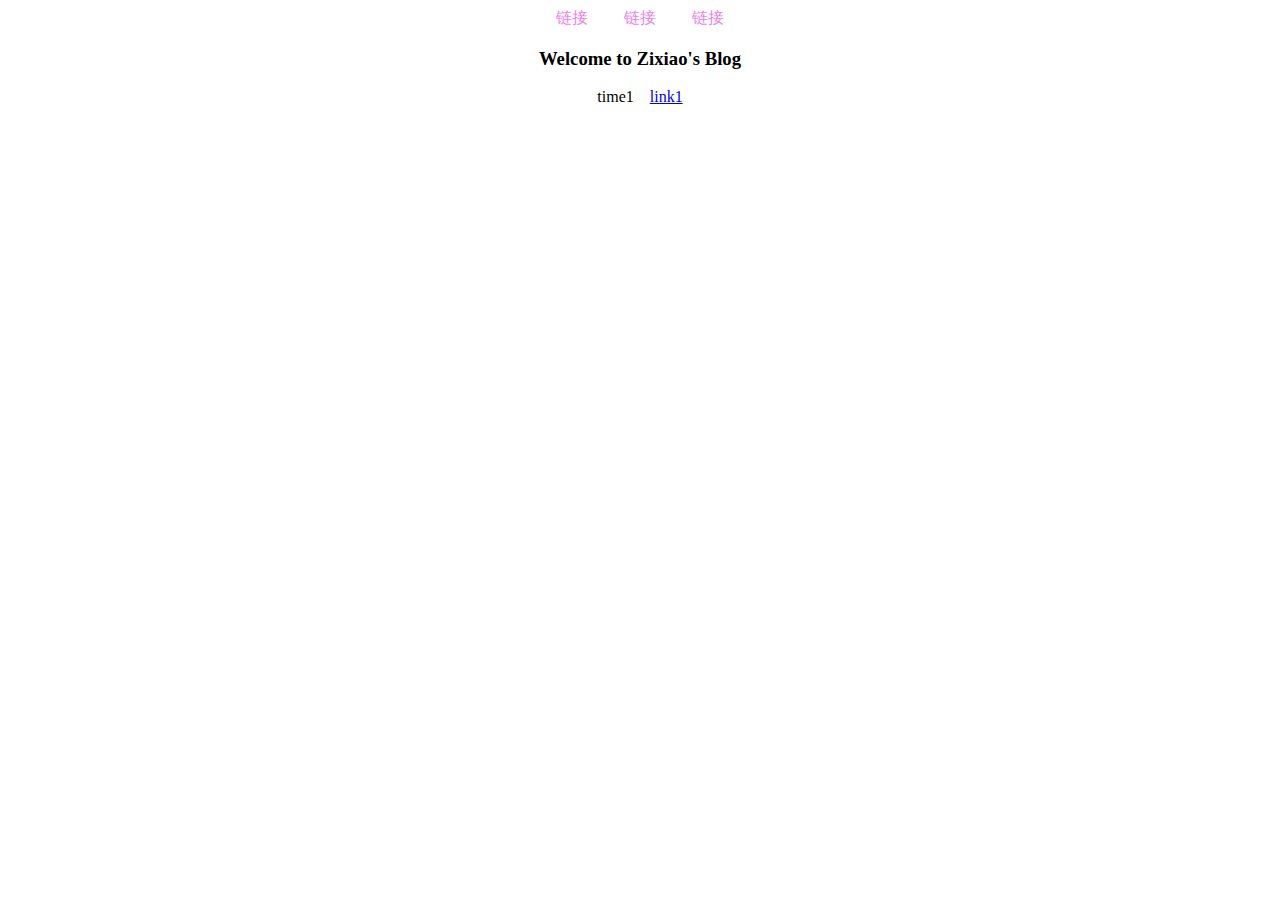
==== link_file/main_page/blog/blog.html @ bc9145be "0" ====
<!DOCTYPE html>
<html>
  <head>
    <meta charset="utf-8">
    <title>Zixiao's blog</title>
    <style>
      
      h3.blog_header{text-align: center;}
      .topnav{overflow: auto;text-align: center;}
      .topnav a{display: inline block;text-align: center;text-decoration: none;
                padding: 14px 16px;color: rgb(235, 130, 235);}
      .topnav a:hover{background-color: rgba(169, 168, 226, 0.938);}
      .inline{display: inline;padding: 8px;}
    </style>
  </head>
  <body>

    <div class="topnav">
      <a  href="#">链接</a>
      <a  href="#">链接</a>
      <a  href="#">链接</a>
    </div>

    <div> 
      <h3  class="blog_header">Welcome to Zixiao's Blog</h3>
    </div>

    <div>

      <div style="text-align:center">
        <div class="inline">time1</div><div class="inline"><a href="#">link1</a></div>
      </div>


    </div>
    
  
    
    
  </body>
</html>
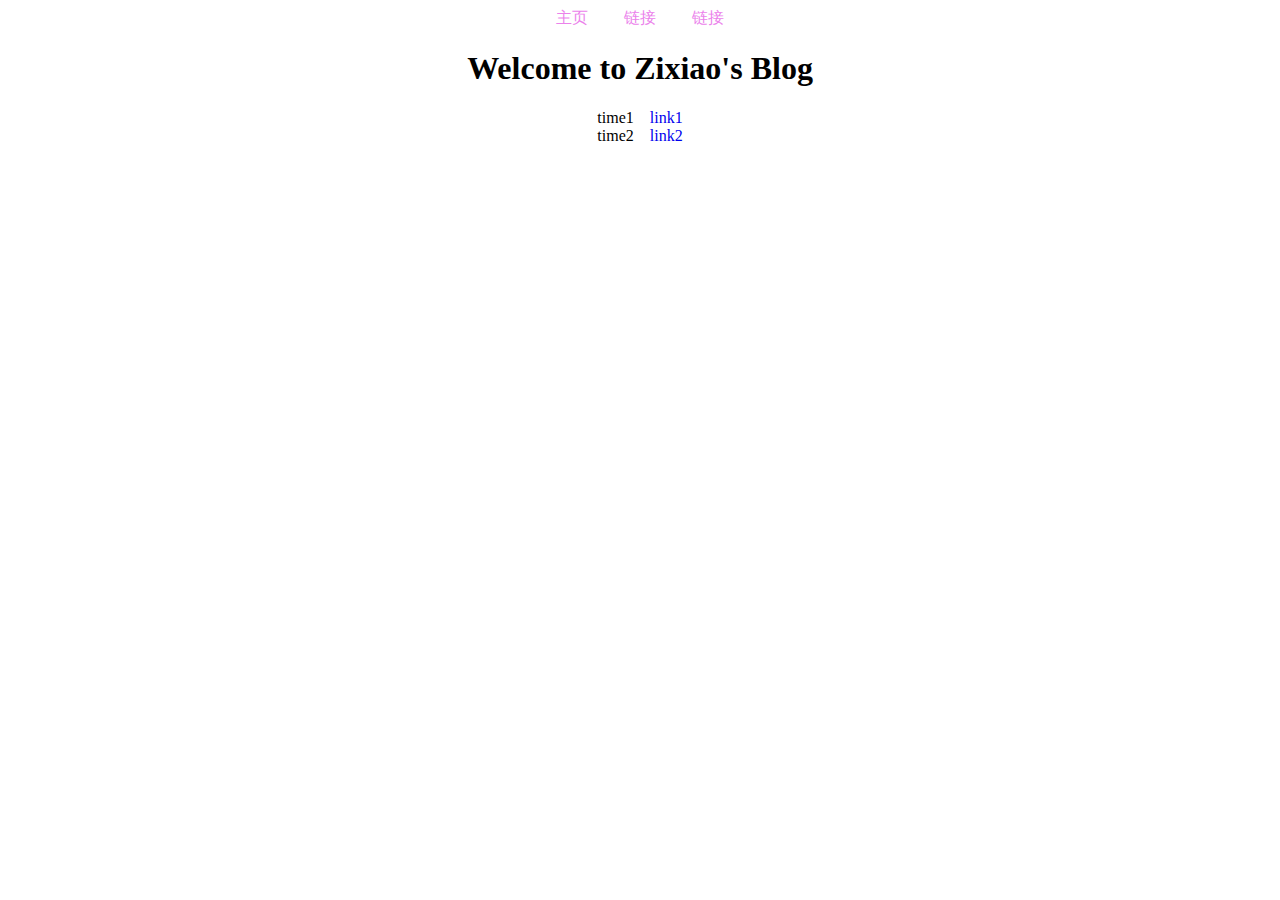
==== commit bcdf2f3f: "0" ====
--- a/link_file/main_page/blog/blog.html
+++ b/link_file/main_page/blog/blog.html
@@ -5,24 +5,25 @@
     <title>Zixiao's blog</title>
     <style>
       
-      h3.blog_header{text-align: center;}
+      h1.blog_header{text-align: center;}
       .topnav{overflow: auto;text-align: center;}
       .topnav a{display: inline block;text-align: center;text-decoration: none;
                 padding: 14px 16px;color: rgb(235, 130, 235);}
       .topnav a:hover{background-color: rgba(169, 168, 226, 0.938);}
       .inline{display: inline;padding: 8px;}
+      a{text-decoration: none;}
     </style>
   </head>
   <body>
 
     <div class="topnav">
-      <a  href="#">链接</a>
+      <a  href="../../../index.html">主页</a>
       <a  href="#">链接</a>
       <a  href="#">链接</a>
     </div>
 
     <div> 
-      <h3  class="blog_header">Welcome to Zixiao's Blog</h3>
+      <h1  class="blog_header">Welcome to Zixiao's Blog</h1>
     </div>
 
     <div>
@@ -31,6 +32,9 @@
         <div class="inline">time1</div><div class="inline"><a href="#">link1</a></div>
       </div>
 
+      <div style="text-align:center">
+        <div class="inline">time2</div><div class="inline"><a href="#">link2</a></div>
+      </div>
 
     </div>
     
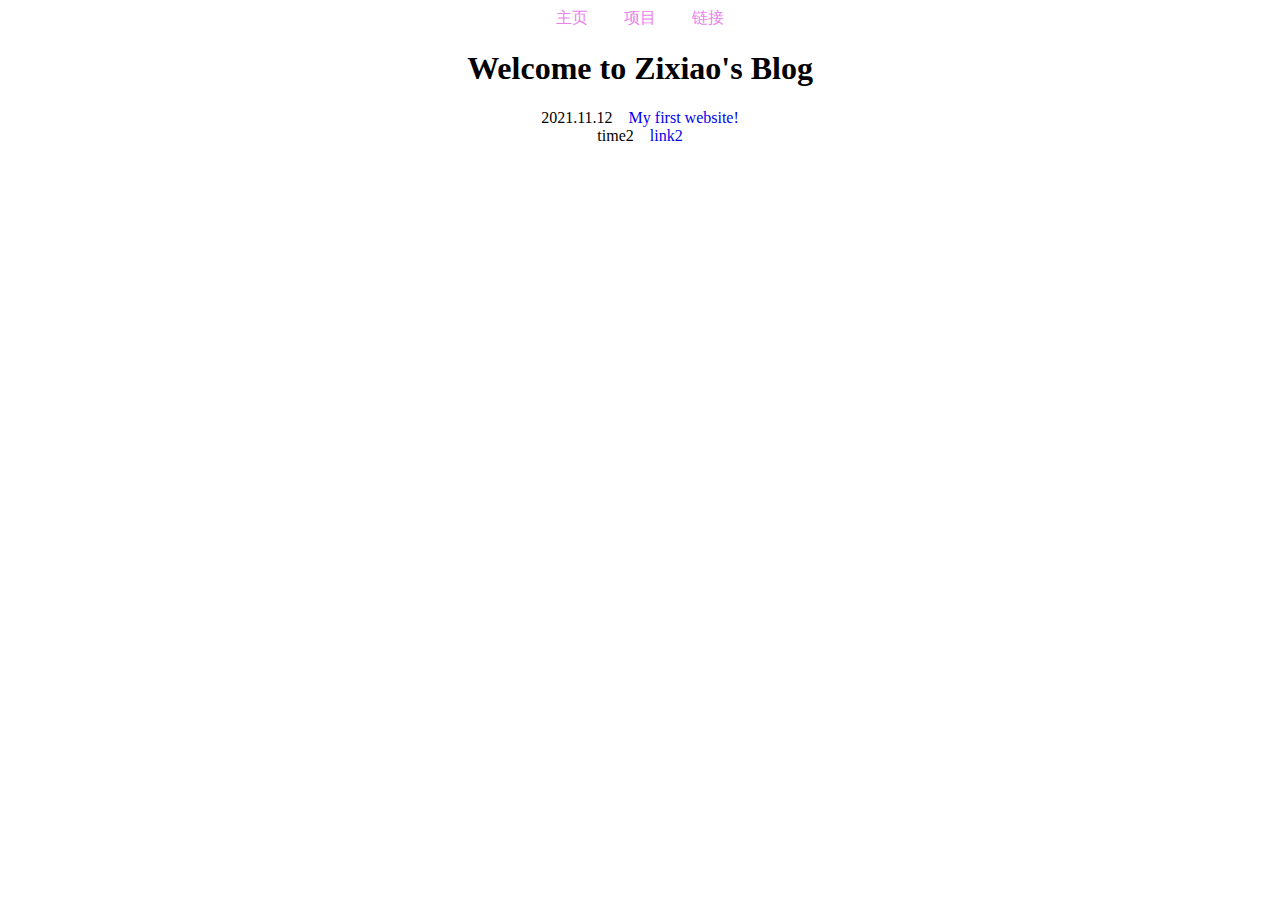
==== commit e4ddd6c0: "D7 update" ====
--- a/link_file/main_page/blog/blog.html
+++ b/link_file/main_page/blog/blog.html
@@ -6,7 +6,7 @@
     <style>
       
       h1.blog_header{text-align: center;}
-      .topnav{overflow: auto;text-align: center;}
+      .topnav{overflow: auto;text-align: center;position: sticky;top:0%;background-color: rgb(255, 255, 255);}
       .topnav a{display: inline block;text-align: center;text-decoration: none;
                 padding: 14px 16px;color: rgb(235, 130, 235);}
       .topnav a:hover{background-color: rgba(169, 168, 226, 0.938);}
@@ -18,7 +18,7 @@
 
     <div class="topnav">
       <a  href="../../../index.html">主页</a>
-      <a  href="#">链接</a>
+      <a  href="../blog/blog.html">项目</a>
       <a  href="#">链接</a>
     </div>
 
@@ -29,12 +29,13 @@
     <div>
 
       <div style="text-align:center">
-        <div class="inline">time1</div><div class="inline"><a href="#">link1</a></div>
+        <div class="inline">2021.11.12</div><div class="inline"><a href="./blog_list/website_build.md">My first website!</a></div>
       </div>
 
       <div style="text-align:center">
         <div class="inline">time2</div><div class="inline"><a href="#">link2</a></div>
       </div>
+        
 
     </div>
     
